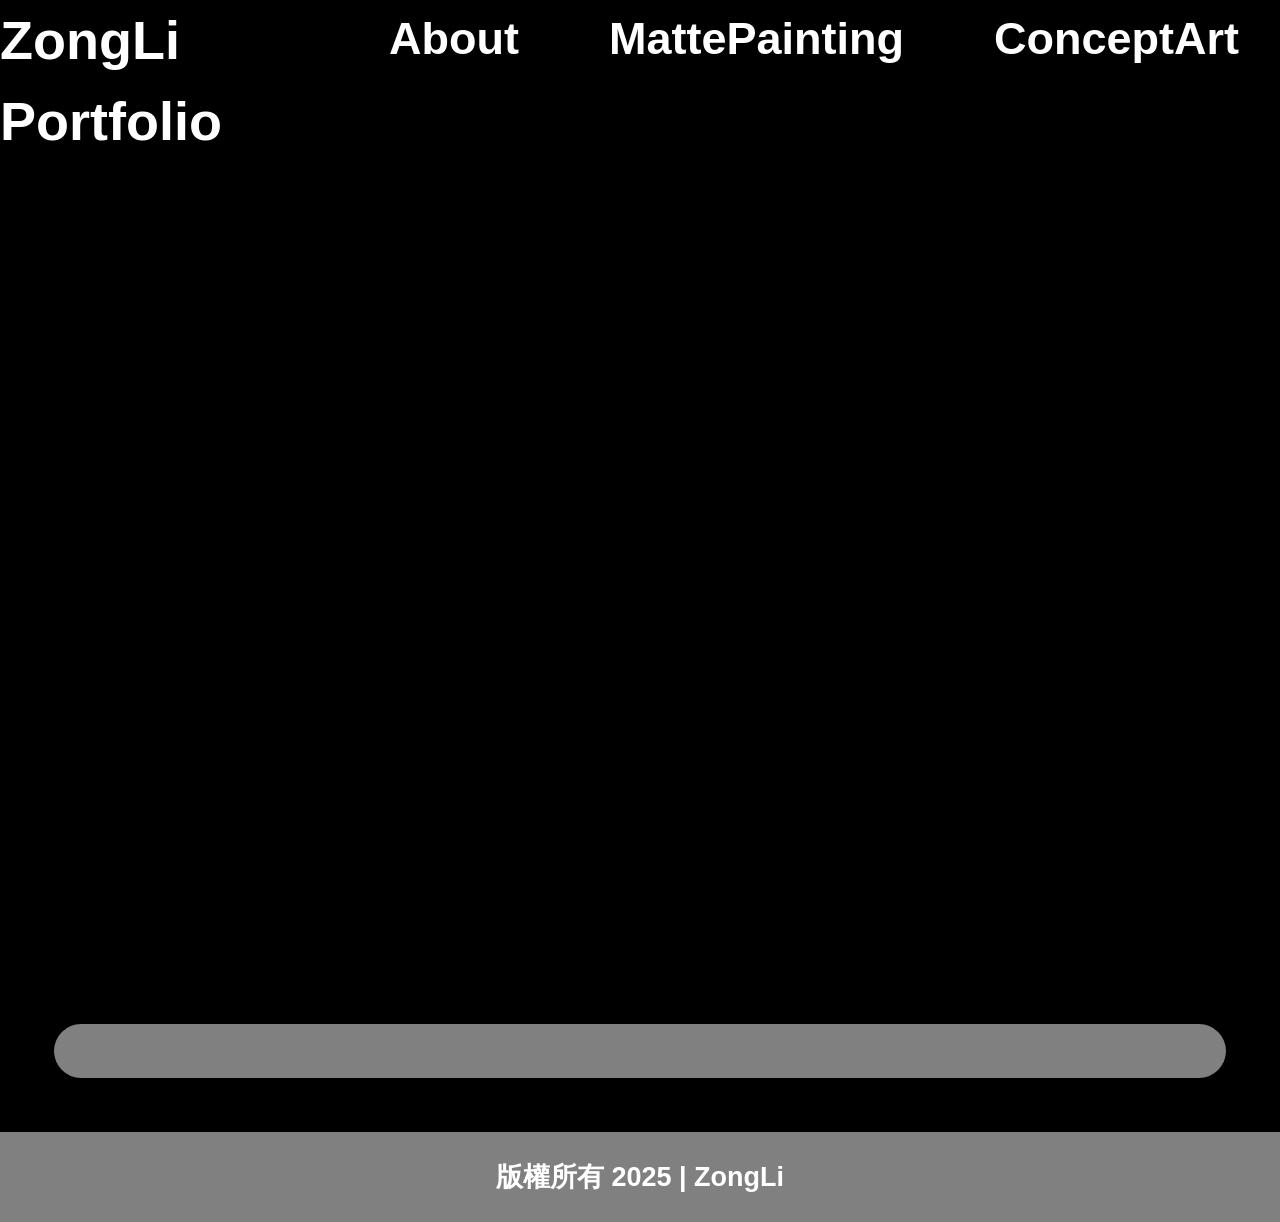
==== Index.html @ d2355b11 "各版面切版 q git commit -m 各版面切版 q git commit -m 各版面切版" ====
<!DOCTYPE html>
<html lang="en">
    <head>
        <meta charset="UTF-8" />
        <meta name="viewport" content="width=device-width, initial-scale=1.0" />
        <title>/mswavatar</title>
        <!-- 套用bootstrap5 -->
        <link
            href="https://cdn.jsdelivr.net/npm/bootstrap@5.1.1/dist/css/bootstrap.min.css"
            rel="stylesheet"
            integrity="sha384-F3w7mX95PdgyTmZZMECAngseQB83DfGTowi0iMjiWaeVhAn4FJkqJByhZMI3AhiU"
            crossorigin="anonymous"
        />
        <link rel="stylesheet" href="styleCSS.css" />
        <style>
            .flex {
                display: flex;
                flex-direction: row;
            }
        </style>
    </head>
    <body class="container0 font0">
        <header class="flex fixed-top" style="background-color: black">
            <!-- body中不能head -->
            <div class="LOGO"><a href="/Index.html">ZongLi Portfolio</a></div>
            <nav>
                <ul class="navbar0" style="list-style-type: none">
                    <li class="btn0">
                        <a href="/About.html">About</a>
                    </li>
                    <li class="btn0">
                        <a href="/MattePainting.html">MattePainting</a>
                    </li>
                    <li class="btn0">
                        <a href="/ConceptArt.html">ConceptArt</a>
                    </li>
                    <li class="btn0">
                        <a href="https://www.artstation.com/zongli"
                            >Portfolio</a
                        >
                    </li>
                </ul>
            </nav>
        </header>
        <div>
            <!-- <h1 style="text-align: center">Banner</h1> -->
            <div>
                <video
                    autoplay
                    muted
                    loop
                    playsinline
                    style="
                        width: 100%;
                        height: 100vh; /* 高度滿版 (一個螢幕高度)，你也可以改 400px */
                        overflow: hidden;
                    "
                    src="/ZongLi Portfolio/video/WK3-09-李宗儒.mp4"
                ></video>
            </div>
        </div>
        <article class="article0"></article>
        <aside>
            <section></section>
        </aside>
        <footer class="footer0">
            <div>
                <p style="line-height: 10vh; text-align: center">
                    版權所有 2025 | ZongLi
                </p>
                <!-- <ul class="link1">
                    <li>
                        <img src="" alt="" />FB icon &nbsp;<span></span>
                        <a href="https://www.facebook.com/">SHA人網路美術行銷</a
                        >>
                    </li>
                    <li>
                        IG icon &nbsp;<span></span>
                        <a href="">SHA人網路美術行銷</a>>
                    </li>
                    <li>
                        TEL icon &nbsp;<span></span
                        ><a href="tel:+886-9-12345678">0912-345-678</a>
                    </li>
                </ul> -->
            </div>
        </footer>
        <!-- Bootstrap JS (含 Popper.js) -->
        <script src="https://cdn.jsdelivr.net/npm/bootstrap@5.3.3/dist/js/bootstrap.bundle.min.js"></script>
    </body>
</html>
---- styleCSS.css ----
.container0 {
    /* 先預設 防止爆版 */
    padding: 0;
    margin: 0;
    color: antiquewhite;
    background-color: black;
    padding-top: 7vh;
}
.font0 {
    font-weight: bold;
    font-family: Arial, Helvetica, sans-serif;
    color: white;
}
.LOGO {
    font-size: 6vh;
    cursor: pointer;
    margin-right: 15vh;
    /* 順序上右下左 */
    color: white;
    a {
        text-decoration: none;
        color: white;
    }
}
.navbar0 {
    font-size: 1vh;
    cursor: pointer;
    /* 順序上右下左 */
    margin: 0.5vh 10vh 0 0;
    display: flex;
    flex-direction: row;
    color: white;
    a {
        text-decoration: none;
        color: white;
    }
}
.btn0 {
    /* border-radius: 999px; */
    /* background-color: burlywood; */
    /* border: 1vh solid #fff; */
    /* 順序上右下左 */
    padding: 0 10vh 0 0;
    font-size: 5vh;
    color: white;
    cursor: pointer;
}
.article0 {
    margin: 6vh;
    padding: 3vh;
    border-radius: 3vh;
    background-color: gray;
}
.footer0 {
    font-size: 3vh;
    height: 10vh;
    background-color: gray;
}
.img0 {
    margin: 3vh;
}
.txt0 {
    margin-top: 3vh;
}
.imgBN {
    height: 90vh;
    object-fit: cover;
}
.pic0 {
    height: 10vh;
}
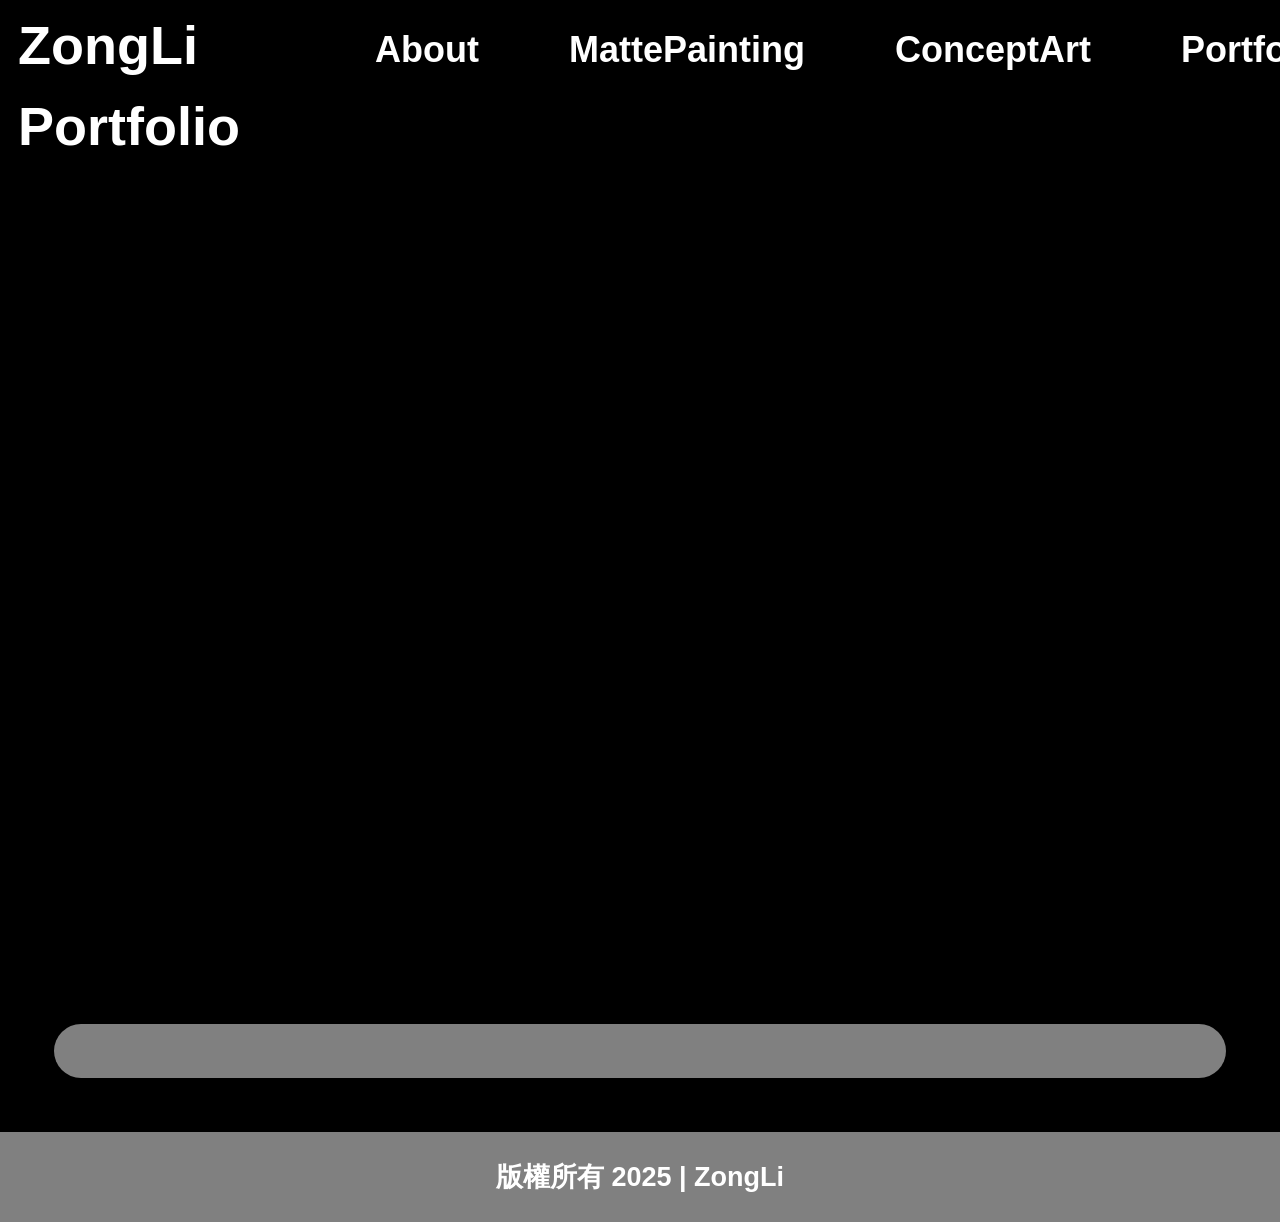
==== commit 53ba1e7d: "切割共用元件給其他介面import" ====
--- a/Index.html
+++ b/Index.html
@@ -1,74 +1,53 @@
 <!DOCTYPE html>
 <html lang="en">
-    <head>
-        <meta charset="UTF-8" />
-        <meta name="viewport" content="width=device-width, initial-scale=1.0" />
-        <title>/mswavatar</title>
-        <!-- 套用bootstrap5 -->
-        <link
-            href="https://cdn.jsdelivr.net/npm/bootstrap@5.1.1/dist/css/bootstrap.min.css"
-            rel="stylesheet"
-            integrity="sha384-F3w7mX95PdgyTmZZMECAngseQB83DfGTowi0iMjiWaeVhAn4FJkqJByhZMI3AhiU"
-            crossorigin="anonymous"
-        />
-        <link rel="stylesheet" href="styleCSS.css" />
-        <style>
-            .flex {
-                display: flex;
-                flex-direction: row;
-            }
-        </style>
-    </head>
-    <body class="container0 font0">
-        <header class="flex fixed-top" style="background-color: black">
-            <!-- body中不能head -->
-            <div class="LOGO"><a href="/Index.html">ZongLi Portfolio</a></div>
-            <nav>
-                <ul class="navbar0" style="list-style-type: none">
-                    <li class="btn0">
-                        <a href="/About.html">About</a>
-                    </li>
-                    <li class="btn0">
-                        <a href="/MattePainting.html">MattePainting</a>
-                    </li>
-                    <li class="btn0">
-                        <a href="/ConceptArt.html">ConceptArt</a>
-                    </li>
-                    <li class="btn0">
-                        <a href="https://www.artstation.com/zongli"
-                            >Portfolio</a
-                        >
-                    </li>
-                </ul>
-            </nav>
-        </header>
-        <div>
-            <!-- <h1 style="text-align: center">Banner</h1> -->
-            <div>
-                <video
-                    autoplay
-                    muted
-                    loop
-                    playsinline
-                    style="
-                        width: 100%;
-                        height: 100vh; /* 高度滿版 (一個螢幕高度)，你也可以改 400px */
-                        overflow: hidden;
-                    "
-                    src="/ZongLi Portfolio/video/WK3-09-李宗儒.mp4"
-                ></video>
-            </div>
-        </div>
-        <article class="article0"></article>
-        <aside>
-            <section></section>
-        </aside>
-        <footer class="footer0">
-            <div>
-                <p style="line-height: 10vh; text-align: center">
-                    版權所有 2025 | ZongLi
-                </p>
-                <!-- <ul class="link1">
+  <head>
+    <meta charset="UTF-8" />
+    <meta name="viewport" content="width=device-width, initial-scale=1.0" />
+    <title>/mswavatar</title>
+    <!-- 套用bootstrap5 -->
+    <link
+      href="https://cdn.jsdelivr.net/npm/bootstrap@5.1.1/dist/css/bootstrap.min.css"
+      rel="stylesheet"
+      integrity="sha384-F3w7mX95PdgyTmZZMECAngseQB83DfGTowi0iMjiWaeVhAn4FJkqJByhZMI3AhiU"
+      crossorigin="anonymous"
+    />
+    <link rel="stylesheet" href="styleCSS.css" />
+    <style>
+      .flex {
+        display: flex;
+        flex-direction: row;
+      }
+    </style>
+  </head>
+  <body class="container0 font0">
+    <header id="header"></header>
+    <div>
+      <!-- <h1 style="text-align: center">Banner</h1> -->
+      <div>
+        <video
+          autoplay
+          muted
+          loop
+          playsinline
+          style="
+            width: 100%;
+            height: 100vh; /* 高度滿版 (一個螢幕高度)，你也可以改 400px */
+            overflow: hidden;
+          "
+          src="/ZongLi Portfolio/video/WK3-09-李宗儒.mp4"
+        ></video>
+      </div>
+    </div>
+    <article class="article0"></article>
+    <aside>
+      <section></section>
+    </aside>
+    <footer class="footer0">
+      <div>
+        <p style="line-height: 10vh; text-align: center">
+          版權所有 2025 | ZongLi
+        </p>
+        <!-- <ul class="link1">
                     <li>
                         <img src="" alt="" />FB icon &nbsp;<span></span>
                         <a href="https://www.facebook.com/">SHA人網路美術行銷</a
@@ -83,9 +62,18 @@
                         ><a href="tel:+886-9-12345678">0912-345-678</a>
                     </li>
                 </ul> -->
-            </div>
-        </footer>
-        <!-- Bootstrap JS (含 Popper.js) -->
-        <script src="https://cdn.jsdelivr.net/npm/bootstrap@5.3.3/dist/js/bootstrap.bundle.min.js"></script>
-    </body>
+      </div>
+    </footer>
+    <!-- Bootstrap JS (含 Popper.js) -->
+    <script src="https://cdn.jsdelivr.net/npm/bootstrap@5.3.3/dist/js/bootstrap.bundle.min.js"></script>
+
+    <script>
+      // import共同的部份給所有介面
+      fetch("./component/header.html")
+        .then((res) => res.text())
+        .then((html) => {
+          document.getElementById("header").innerHTML = html;
+        });
+    </script>
+  </body>
 </html>
--- a/styleCSS.css
+++ b/styleCSS.css
@@ -13,6 +13,7 @@
 }
 .LOGO {
     font-size: 6vh;
+    padding: 0.5vh 0 1.5vh 2vh;
     cursor: pointer;
     margin-right: 15vh;
     /* 順序上右下左 */
@@ -26,7 +27,8 @@
     font-size: 1vh;
     cursor: pointer;
     /* 順序上右下左 */
-    margin: 0.5vh 10vh 0 0;
+    margin: 1.5vh 10vh 0 0;
+    padding: 1vh 0 0 0;
     display: flex;
     flex-direction: row;
     color: white;
@@ -41,7 +43,7 @@
     /* border: 1vh solid #fff; */
     /* 順序上右下左 */
     padding: 0 10vh 0 0;
-    font-size: 5vh;
+    font-size: 4vh;
     color: white;
     cursor: pointer;
 }
@@ -66,6 +68,8 @@
     height: 90vh;
     object-fit: cover;
 }
+.album {
+}
 .pic0 {
-    height: 10vh;
+    height: 20vh;
 }
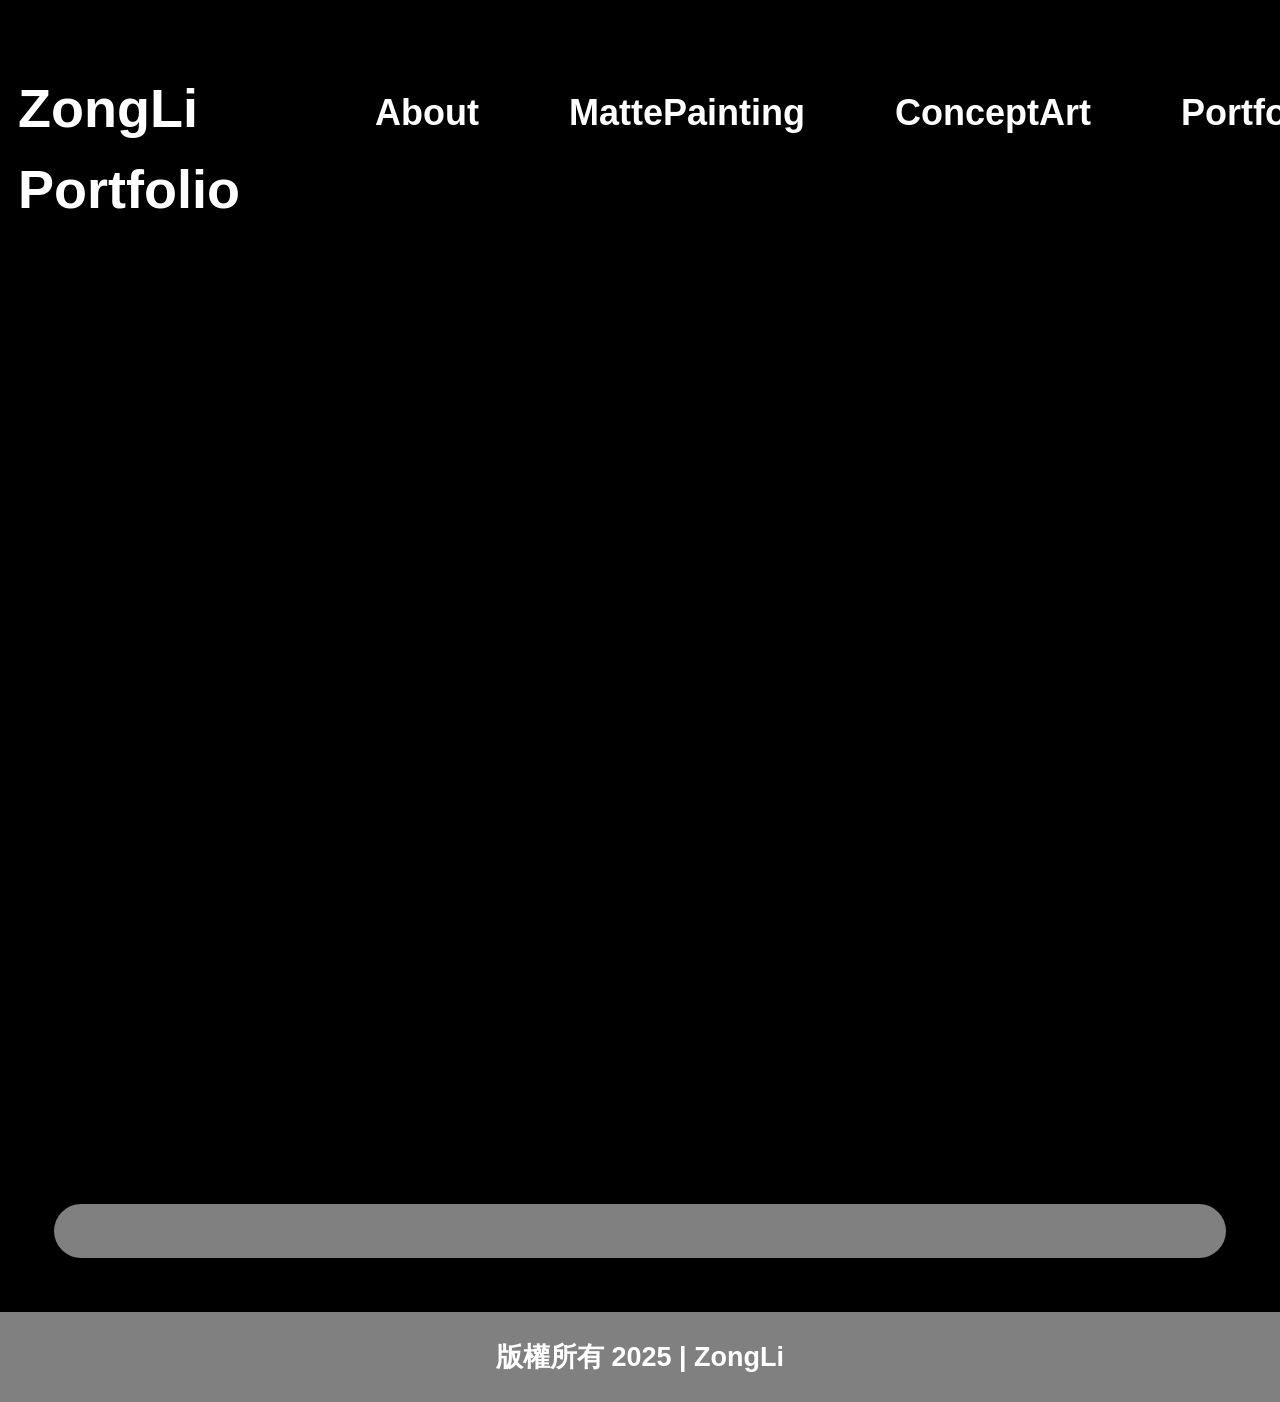
==== commit 7ba5b476: "調整樣式" ====
--- a/Index.html
+++ b/Index.html
@@ -12,12 +12,7 @@
       crossorigin="anonymous"
     />
     <link rel="stylesheet" href="styleCSS.css" />
-    <style>
-      .flex {
-        display: flex;
-        flex-direction: row;
-      }
-    </style>
+    <style></style>
   </head>
   <body class="container0 font0">
     <header id="header"></header>
--- a/styleCSS.css
+++ b/styleCSS.css
@@ -1,75 +1,86 @@
 .container0 {
-    /* 先預設 防止爆版 */
-    padding: 0;
-    margin: 0;
-    color: antiquewhite;
-    background-color: black;
-    padding-top: 7vh;
+  /* 先預設 防止爆版 */
+  padding: 0;
+  margin: 0;
+  color: antiquewhite;
+  background-color: black;
+  padding-top: 7vh;
 }
 .font0 {
-    font-weight: bold;
-    font-family: Arial, Helvetica, sans-serif;
-    color: white;
+  font-weight: bold;
+  font-family: Arial, Helvetica, sans-serif;
+  color: white;
 }
 .LOGO {
-    font-size: 6vh;
-    padding: 0.5vh 0 1.5vh 2vh;
-    cursor: pointer;
-    margin-right: 15vh;
-    /* 順序上右下左 */
+  font-size: 6vh;
+  padding: 0.5vh 0 1.5vh 2vh;
+  cursor: pointer;
+  margin-right: 15vh;
+  /* 順序上右下左 */
+  color: white;
+  a {
+    text-decoration: none;
     color: white;
-    a {
-        text-decoration: none;
-        color: white;
-    }
+  }
 }
 .navbar0 {
-    font-size: 1vh;
-    cursor: pointer;
-    /* 順序上右下左 */
-    margin: 1.5vh 10vh 0 0;
-    padding: 1vh 0 0 0;
-    display: flex;
-    flex-direction: row;
+  font-size: 1vh;
+  cursor: pointer;
+  /* 順序上右下左 */
+  margin: 1.5vh 10vh 0 0;
+  padding: 1vh 0 0 0;
+  display: flex;
+  flex-direction: row;
+  color: white;
+  a {
+    text-decoration: none;
     color: white;
-    a {
-        text-decoration: none;
-        color: white;
-    }
+  }
 }
 .btn0 {
-    /* border-radius: 999px; */
-    /* background-color: burlywood; */
-    /* border: 1vh solid #fff; */
-    /* 順序上右下左 */
-    padding: 0 10vh 0 0;
-    font-size: 4vh;
-    color: white;
-    cursor: pointer;
+  /* border-radius: 999px; */
+  /* background-color: burlywood; */
+  /* border: 1vh solid #fff; */
+  /* 順序上右下左 */
+  padding: 0 10vh 0 0;
+  font-size: 4vh;
+  color: white;
+  cursor: pointer;
 }
 .article0 {
-    margin: 6vh;
-    padding: 3vh;
-    border-radius: 3vh;
-    background-color: gray;
+  margin: 6vh;
+  padding: 3vh;
+  border-radius: 3vh;
+  background-color: gray;
 }
 .footer0 {
-    font-size: 3vh;
-    height: 10vh;
-    background-color: gray;
+  font-size: 3vh;
+  height: 10vh;
+  background-color: gray;
 }
 .img0 {
-    margin: 3vh;
+  margin: 3vh;
 }
 .txt0 {
-    margin-top: 3vh;
+  margin-top: 3vh;
 }
 .imgBN {
-    height: 90vh;
-    object-fit: cover;
+  height: 90vh;
+  object-fit: cover;
 }
 .album {
 }
+
+.figure {
+  display: inline-flex;
+
+  width: 20vw;
+  height: 20vh;
+  margin: 1vw !important;
+  overflow: hidden;
+}
 .pic0 {
-    height: 20vh;
+  width: 100%;
+  height: 100%;
+  object-fit: cover;
 }
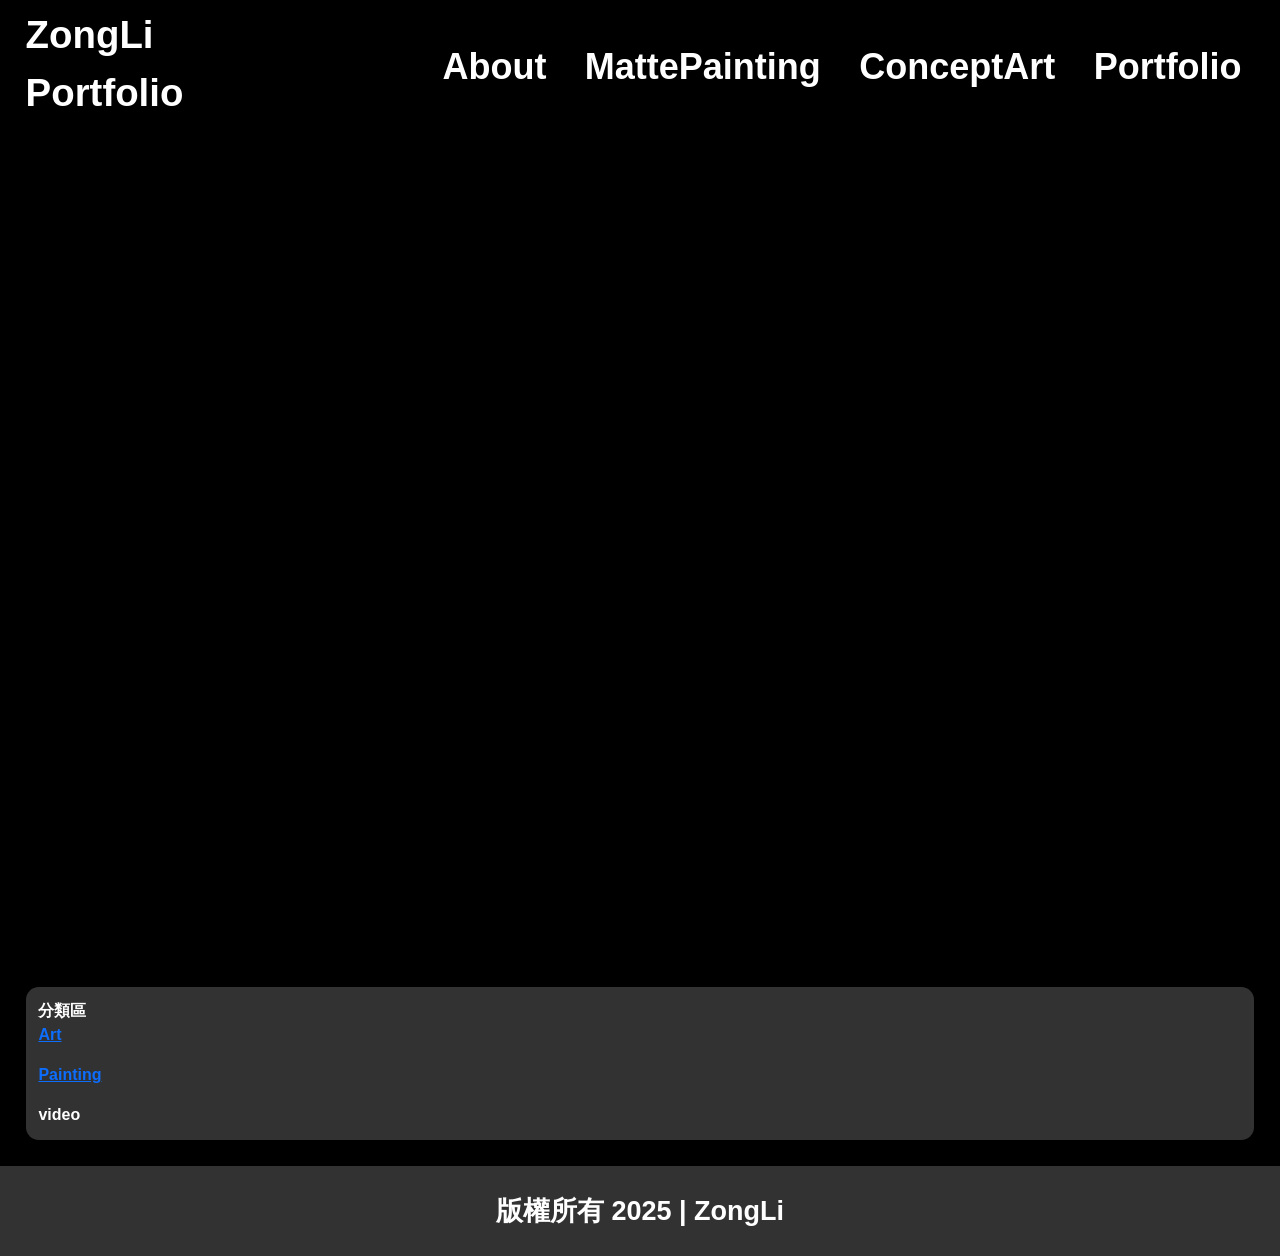
==== commit b9712e6f: "更改頁面標題、調整concept 相片展示、mattepainting新增相片 影片區待處理、stylecss新增及調整" ====
--- a/Index.html
+++ b/Index.html
@@ -1,48 +1,52 @@
 <!DOCTYPE html>
 <html lang="en">
-  <head>
-    <meta charset="UTF-8" />
-    <meta name="viewport" content="width=device-width, initial-scale=1.0" />
-    <title>/mswavatar</title>
-    <!-- 套用bootstrap5 -->
-    <link
-      href="https://cdn.jsdelivr.net/npm/bootstrap@5.1.1/dist/css/bootstrap.min.css"
-      rel="stylesheet"
-      integrity="sha384-F3w7mX95PdgyTmZZMECAngseQB83DfGTowi0iMjiWaeVhAn4FJkqJByhZMI3AhiU"
-      crossorigin="anonymous"
-    />
-    <link rel="stylesheet" href="styleCSS.css" />
-    <style></style>
-  </head>
-  <body class="container0 font0">
-    <header id="header"></header>
-    <div>
-      <!-- <h1 style="text-align: center">Banner</h1> -->
-      <div>
-        <video
-          autoplay
-          muted
-          loop
-          playsinline
-          style="
-            width: 100%;
-            height: 100vh; /* 高度滿版 (一個螢幕高度)，你也可以改 400px */
-            overflow: hidden;
-          "
-          src="/ZongLi Portfolio/video/WK3-09-李宗儒.mp4"
-        ></video>
-      </div>
-    </div>
-    <article class="article0"></article>
-    <aside>
-      <section></section>
-    </aside>
-    <footer class="footer0">
-      <div>
-        <p style="line-height: 10vh; text-align: center">
-          版權所有 2025 | ZongLi
-        </p>
-        <!-- <ul class="link1">
+    <head>
+        <meta charset="UTF-8" />
+        <meta name="viewport" content="width=device-width, initial-scale=1.0" />
+        <title>Index</title>
+        <!-- 套用bootstrap5 -->
+        <link
+            href="https://cdn.jsdelivr.net/npm/bootstrap@5.1.1/dist/css/bootstrap.min.css"
+            rel="stylesheet"
+            integrity="sha384-F3w7mX95PdgyTmZZMECAngseQB83DfGTowi0iMjiWaeVhAn4FJkqJByhZMI3AhiU"
+            crossorigin="anonymous"
+        />
+        <link rel="stylesheet" href="styleCSS.css" />
+        <style></style>
+    </head>
+    <body class="container0 font0">
+        <header id="header"></header>
+        <div>
+            <div>
+                <video
+                    autoplay
+                    muted
+                    loop
+                    playsinline
+                    style="
+                        width: 100%;
+                        height: 100vh; /* 高度滿版 (一個螢幕高度)，你也可以改 400px */
+                        overflow: hidden;
+                    "
+                    src="/ZongLi Portfolio/video/WK3-09-李宗儒.mp4"
+                ></video>
+            </div>
+        </div>
+        <article class="article0">
+            分類區
+            <figure><img src="" alt="" /><a href="">Art</a></figure>
+            <figure><img src="" alt="" /><a href="">Painting</a></figure>
+            <div>video</div>
+        </article>
+        <aside>
+            <section></section>
+        </aside>
+        <footer class="footer0">
+            <div>
+                <p style="line-height: 10vh; text-align: center">
+                    版權所有 2025 | ZongLi
+                </p>
+                <!-- <ul class="link1">
                     <li>
                         <img src="" alt="" />FB icon &nbsp;<span></span>
                         <a href="https://www.facebook.com/">SHA人網路美術行銷</a
@@ -57,18 +61,18 @@
                         ><a href="tel:+886-9-12345678">0912-345-678</a>
                     </li>
                 </ul> -->
-      </div>
-    </footer>
-    <!-- Bootstrap JS (含 Popper.js) -->
-    <script src="https://cdn.jsdelivr.net/npm/bootstrap@5.3.3/dist/js/bootstrap.bundle.min.js"></script>
+            </div>
+        </footer>
+        <!-- Bootstrap JS (含 Popper.js) -->
+        <script src="https://cdn.jsdelivr.net/npm/bootstrap@5.3.3/dist/js/bootstrap.bundle.min.js"></script>
 
-    <script>
-      // import共同的部份給所有介面
-      fetch("./component/header.html")
-        .then((res) => res.text())
-        .then((html) => {
-          document.getElementById("header").innerHTML = html;
-        });
-    </script>
-  </body>
+        <script>
+            // import共同的部份給所有介面
+            fetch("./component/header.html")
+                .then((res) => res.text())
+                .then((html) => {
+                    document.getElementById("header").innerHTML = html;
+                });
+        </script>
+    </body>
 </html>
--- a/styleCSS.css
+++ b/styleCSS.css
@@ -1,86 +1,100 @@
 .container0 {
-  /* 先預設 防止爆版 */
-  padding: 0;
-  margin: 0;
-  color: antiquewhite;
-  background-color: black;
-  padding-top: 7vh;
+    /* 先預設 防止爆版 */
+    padding: 0;
+    margin: 0;
+    color: antiquewhite;
+    background-color: black;
+    padding-top: 3vh;
 }
 .font0 {
-  font-weight: bold;
-  font-family: Arial, Helvetica, sans-serif;
-  color: white;
+    font-weight: bold;
+    font-family: Arial, Helvetica, sans-serif;
+    color: white;
 }
 .LOGO {
-  font-size: 6vh;
-  padding: 0.5vh 0 1.5vh 2vh;
-  cursor: pointer;
-  margin-right: 15vh;
-  /* 順序上右下左 */
-  color: white;
-  a {
-    text-decoration: none;
+    font-size: 3vw;
+    padding: 0.5vw 0 1vw 2vw;
+    cursor: pointer;
+    margin-right: 15vw;
+    /* 順序上右下左 */
     color: white;
-  }
+    a {
+        text-decoration: none;
+        color: white;
+    }
 }
 .navbar0 {
-  font-size: 1vh;
-  cursor: pointer;
-  /* 順序上右下左 */
-  margin: 1.5vh 10vh 0 0;
-  padding: 1vh 0 0 0;
-  display: flex;
-  flex-direction: row;
-  color: white;
-  a {
-    text-decoration: none;
+    font-size: 1vh;
+    /* 順序上右下左 */
+    margin: 0;
+    padding: 0;
+    display: flex;
+    flex-direction: row;
     color: white;
-  }
+    a {
+        text-decoration: none;
+        color: white;
+    }
+}
+.topNav {
+    position: fixed;
+    top: 0;
+    left: 0;
+    width: 100%;
+    z-index: 1000;
+    background-color: black;
+    display: flex;
+    justify-content: space-between;
+    align-items: center;
 }
 .btn0 {
-  /* border-radius: 999px; */
-  /* background-color: burlywood; */
-  /* border: 1vh solid #fff; */
-  /* 順序上右下左 */
-  padding: 0 10vh 0 0;
-  font-size: 4vh;
-  color: white;
-  cursor: pointer;
+    /* border-radius: 999px; */
+    /* background-color: burlywood; */
+    /* border: 1vh solid #fff; */
+    /* 順序上右下左 */
+    padding: 0 3vw 0 0;
+    font-size: 4vh;
+    color: white;
+    cursor: pointer;
 }
 .article0 {
-  margin: 6vh;
-  padding: 3vh;
-  border-radius: 3vh;
-  background-color: gray;
+    margin: 2vw;
+    padding: 1vw;
+    border-radius: 1vw;
+    background-color: rgb(50, 50, 50);
 }
 .footer0 {
-  font-size: 3vh;
-  height: 10vh;
-  background-color: gray;
-}
-.img0 {
-  margin: 3vh;
+    font-size: 3vh;
+    height: 10vh;
+    background-color: rgb(50, 50, 50);
 }
 .txt0 {
-  margin-top: 3vh;
+    margin: 3vh 0 2vh 1vw;
 }
 .imgBN {
-  height: 90vh;
-  object-fit: cover;
+    height: 90vh;
+    object-fit: cover;
 }
-.album {
-}
-
+/* imgm用figure包住 */
 .figure {
-  display: inline-flex;
-
-  width: 20vw;
-  height: 20vh;
-  margin: 1vw !important;
-  overflow: hidden;
+    display: inline-flex;
+    /* 圖片堆疊 */
+    width: 20vw;
+    height: 25vh;
+    margin: 1vw !important;
+    overflow: hidden;
 }
 .pic0 {
-  width: 100%;
-  height: 100%;
-  object-fit: cover;
+    border-radius: 2%;
+    width: 100%;
+    height: 100%;
+    object-fit: cover;
+    overflow: hidden;
 }
+img {
+    transform: scale(1, 1);
+    transition: all 1s ease-out;
+}
+img:hover {
+    transform: scale(1.2, 1.2);
+}
